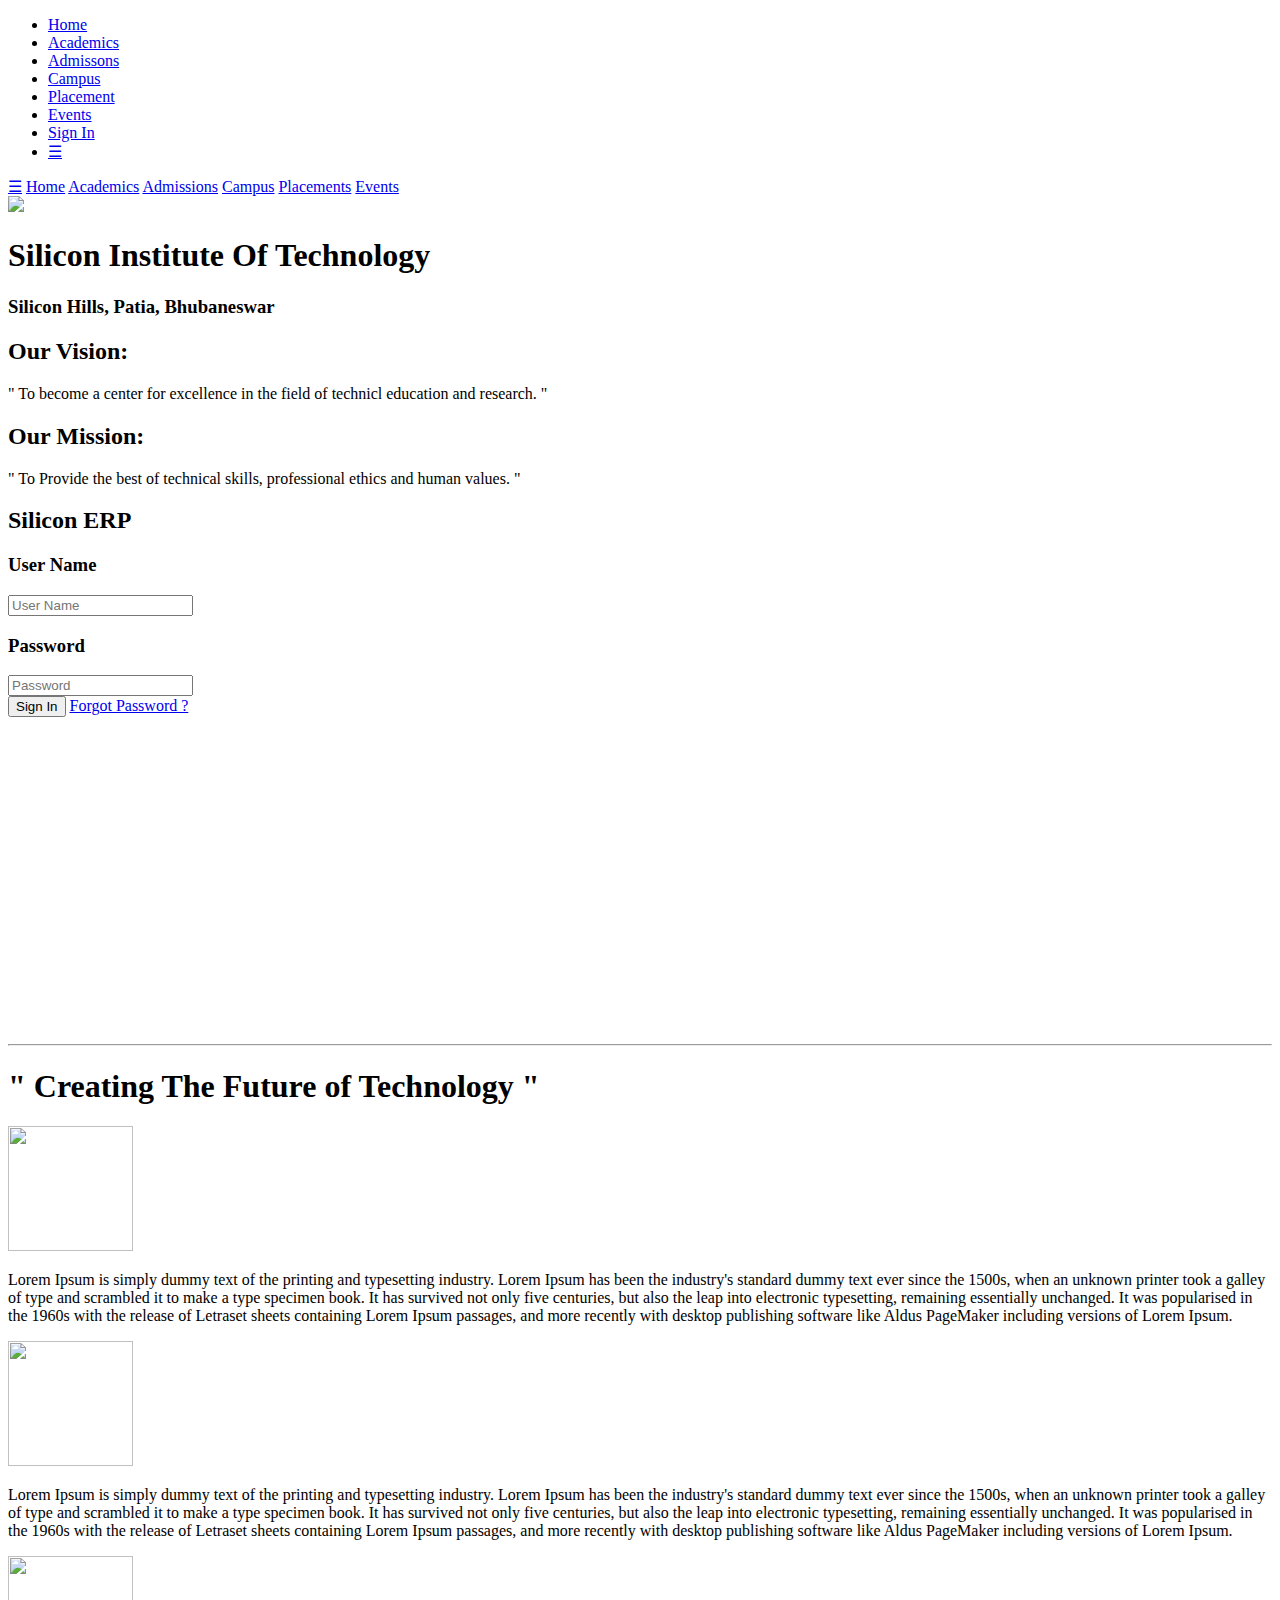
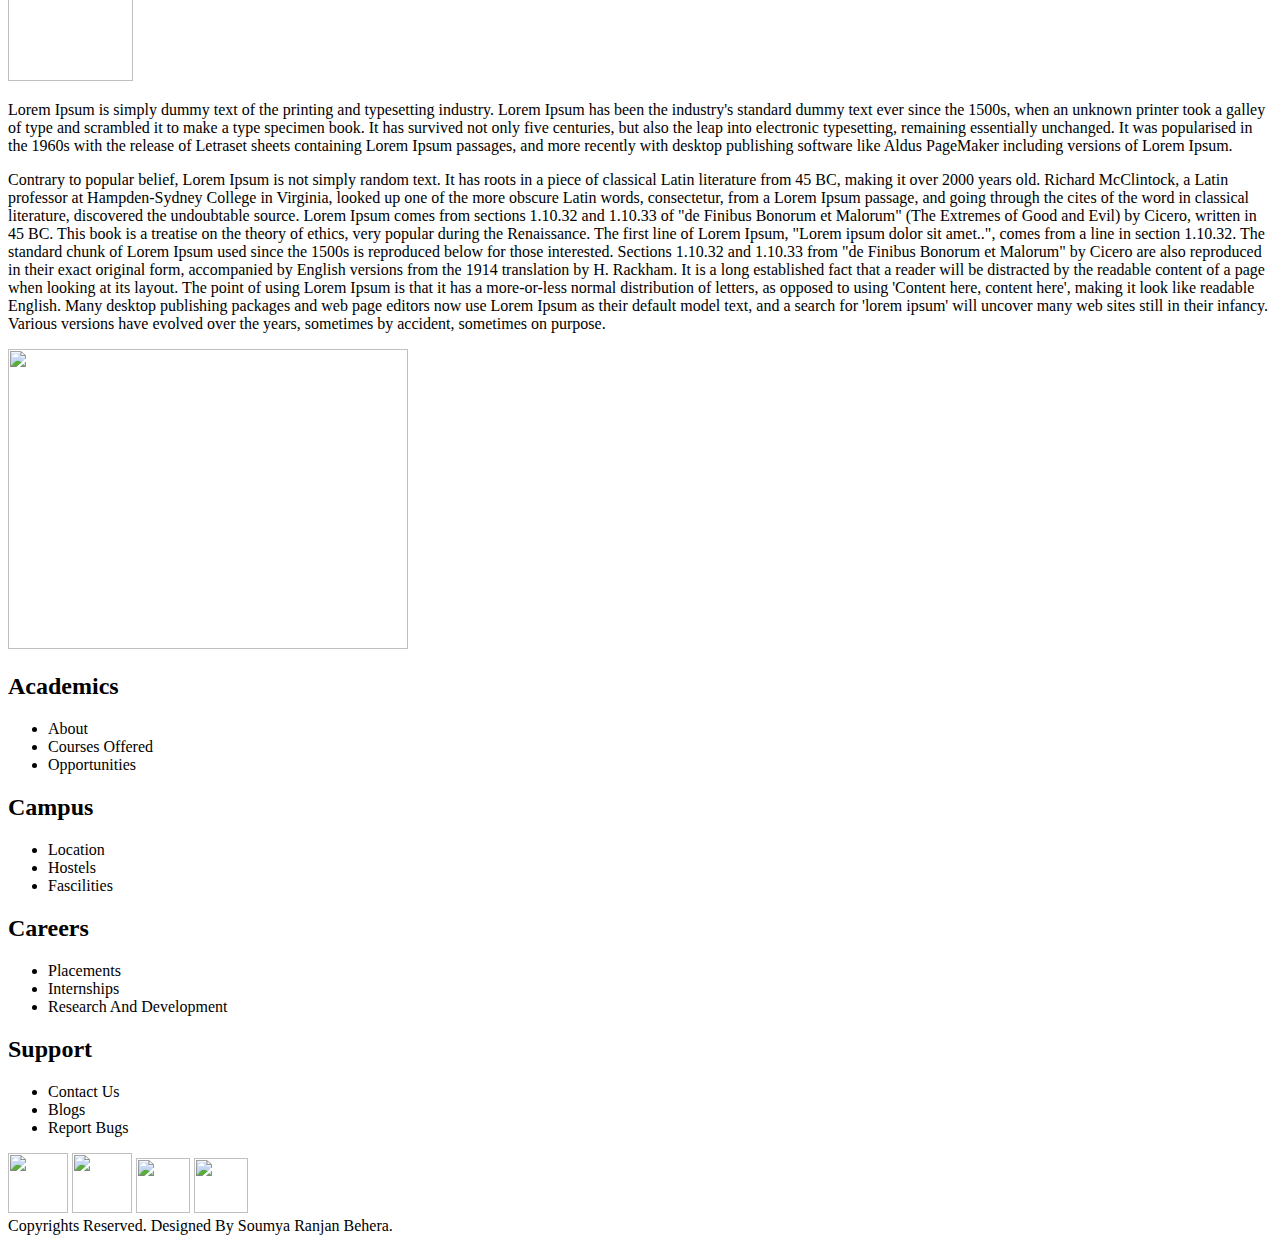
==== index.html @ 95e03e57 "change" ====
<!DOCTYPE html>
<html lang="en">
    <head>
        <title>
        Silicon Institute Of Techology 
        </title>
        <link rel="stylesheet" href="mystyle.css">
        <link href="https://fonts.googleapis.com/css?family=Play" rel="stylesheet">
    </head>
        <body>
              <nav>

                     <ul class="topnav" id="drop">
                           <li><a href="#home">Home</a></li>
                           <li><a href="#academics">Academics</a></li>
                           <li><a href="#admissions">Admissons</a></li>
                           <li><a href="#campus">Campus</a></li>
                           <li><a href="#placement">Placement</a></li>     <li><a href="#Events">Events</a></li>
                           <li class="rightnav"><a href="#Sign In">Sign In</a></li>
                           <li class="ham"><a href="javascript:void(0);" onclick="openNav()">&#9776;</a></li>
                    </ul>
                  
<!--                    new-->
               </nav>
            <div id="mySidenav" class="sidenav">
                  <a href="javascript:void(0)" class="closebtn" onclick="closeNav()">&#9776;</a>
                  <a href="#">Home</a>
                  <a href="#">Academics</a>
                  <a href="#">Admissions</a>
                  <a href="#">Campus</a>
                  <a href="#">Placements</a>
                  <a href="#">Events</a>
            </div>
            <header>
                  <div class="row row1">
                        <div class="col-2">
                            <img class="logoimg" src="http://www.kampuzz.com/images/logo/KP54c5765072f025435.jpeg">

                        </div>
                        <div class="col-10">
                            <h1 class="top">Silicon Institute Of Technology</h1>
                            <h3 class="top">Silicon Hills, Patia, Bhubaneswar</h3>
                        </div>
                    </div>
            </header>
            <div class="row">
                <div class="col-6" id="vision">
                    <h2>Our Vision:</h2>
                    <p>" To become a center for excellence in the field of technicl education and research. "</p>
                </div>
                <div class="col-6" id="mission">
                    <h2>Our Mission:</h2>
                    <p>" To Provide the best of technical skills, professional ethics and human values. "</p>
                </div>
            </div>
            <div class="container" id="section-1-gradient">
                <div class="row">
                    <div class="col-6">
                        <div class="leftside">
                            <h2 class="erp">Silicon ERP</h2>
                        </div>
                        <form>
                            <div class="leftside">
                                <h3>User Name</h3>
                                <input class="inputbox" type="text" placeholder="User Name">
                                <h3>Password</h3>
                                <input class="inputbox" type="password" placeholder="Password"><br>
                                <button type="button" class="signin"> Sign In</button>
                                <h7><a href="#ForgotPassword">Forgot Password ?</a></h7>
                            </div>
                        </form>
                    </div>
                    <div class="col-6">
                        <div class="rightside">
                            <div class="videocontainer">
                                <iframe width="560" height="315" src="https://www.youtube.com/embed/hcuam41WJdw" frameborder="0" allowfullscreen></iframe>
                            </div>
                        </div>
                    </div>
                </div>
            </div>
            <hr>
            <header>
                <h1 class="mainbodyhead">" Creating The Future of Technology "</h1>
            </header>
            <div class="container">
                <div class="row">
                    <div class="col-4">
                        <div class="box">
                            <div class="boxicon">
                                <img src="css3.png" height="125px" width="125px">
                            </div>
                            <label>
                                <p>Lorem Ipsum is simply dummy text of the printing and typesetting industry. Lorem Ipsum has been the industry's standard dummy text ever since the 1500s, when an unknown printer took a galley of type and scrambled it to make a type specimen book. It has survived not only five centuries, but also the leap into electronic typesetting, remaining essentially unchanged. It was popularised in the 1960s with the release of Letraset sheets containing Lorem Ipsum passages, and more recently with desktop publishing software like Aldus PageMaker including versions of Lorem Ipsum.</p>
                            
                            </label>
                        
                        </div>
                    
                    </div>
                     <div class="col-4">
                        <div class="box">
                            <div class="boxicon">
                                <img src="flask.png" height="125px" width="125px">
                            </div>
                            <label>
                                <p>Lorem Ipsum is simply dummy text of the printing and typesetting industry. Lorem Ipsum has been the industry's standard dummy text ever since the 1500s, when an unknown printer took a galley of type and scrambled it to make a type specimen book. It has survived not only five centuries, but also the leap into electronic typesetting, remaining essentially unchanged. It was popularised in the 1960s with the release of Letraset sheets containing Lorem Ipsum passages, and more recently with desktop publishing software like Aldus PageMaker including versions of Lorem Ipsum.</p>
                            
                            </label>
                        
                        </div>
                    
                    </div>
                     <div class="col-4">
                        <div class="box">
                            <div class="boxicon">
                                <img src="HTML_Logo.png" height="125px" width="125px">
                            </div>
                            <label>
                                <p>Lorem Ipsum is simply dummy text of the printing and typesetting industry. Lorem Ipsum has been the industry's standard dummy text ever since the 1500s, when an unknown printer took a galley of type and scrambled it to make a type specimen book. It has survived not only five centuries, but also the leap into electronic typesetting, remaining essentially unchanged. It was popularised in the 1960s with the release of Letraset sheets containing Lorem Ipsum passages, and more recently with desktop publishing software like Aldus PageMaker including versions of Lorem Ipsum.</p>
                            
                            </label>
                        
                        </div>
                    
                    </div>
                
                </div>
            
            </div>
            <div class="container">
                <div class="row">
                    <div class="col-7">
                        <article>
                            <p>Contrary to popular belief, Lorem Ipsum is not simply random text. It has roots in a piece of classical Latin literature from 45 BC, making it over 2000 years old. Richard McClintock, a Latin professor at Hampden-Sydney College in Virginia, looked up one of the more obscure Latin words, consectetur, from a Lorem Ipsum passage, and going through the cites of the word in classical literature, discovered the undoubtable source. Lorem Ipsum comes from sections 1.10.32 and 1.10.33 of "de Finibus Bonorum et Malorum" (The Extremes of Good and Evil) by Cicero, written in 45 BC. This book is a treatise on the theory of ethics, very popular during the Renaissance. The first line of Lorem Ipsum, "Lorem ipsum dolor sit amet..", comes from a line in section 1.10.32.

                            The standard chunk of Lorem Ipsum used since the 1500s is reproduced below for those interested. Sections 1.10.32 and 1.10.33 from "de Finibus Bonorum et Malorum" by Cicero are also reproduced in their exact original form, accompanied by English versions from the 1914 translation by H. Rackham.
                            
                            It is a long established fact that a reader will be distracted by the readable content of a page when looking at its layout. The point of using Lorem Ipsum is that it has a more-or-less normal distribution of letters, as opposed to using 'Content here, content here', making it look like readable English. Many desktop publishing packages and web page editors now use Lorem Ipsum as their default model text, and a search for 'lorem ipsum' will uncover many web sites still in their infancy. Various versions have evolved over the years, sometimes by accident, sometimes on purpose.</p>
                        </article>
                    </div>
                    <div class="col-5">
                        <div class="articlepic">
                            <img src="NewTechnology.jpg" height="300" width="400">
                        </div>
                    </div>
                </div>
            </div>
            <footer>
                <div class="row">
                    <div class="col-3">
                        <h2>Academics</h2>
                        <ul class="footnote">
                            <li>About</li>
                            <li>Courses Offered</li>
                            <li>Opportunities</li>
                        </ul>
                    </div>
                    <div class="col-3">
                        <h2>Campus</h2>
                        <ul class="footnote">
                            <li>Location</li>
                            <li>Hostels</li>
                            <li>Fascilities</li>
                        </ul>
                    </div>
                    <div class="col-3">
                        <h2>Careers</h2>
                        <ul class="footnote">
                            <li>Placements</li>
                            <li>Internships</li>
                            <li>Research And Development</li>
                        </ul>
                    </div>
                    <div class="col-3">
                        <h2>Support</h2>
                        <ul class="footnote">
                            <li>Contact Us</li>
                            <li>Blogs</li>
                            <li>Report Bugs</li>
                        </ul>
                    </div>
                </div>
                <div class="row footicons">
                    <div class="col-12">
                        <img src="Gmail-Icon.ico" height="60px" width="60px">
                        <img src="facebook.ico" height="60px" width="60px">
                        <img class="gplus" src="Google+.png" height="55px" width="54px">
                        <img class="linkedin" src="linkedin.png" height="55px" width="54px">
                    </div>
                </div>
                <div class="row copyright">
                    <div class="col-12">
                        <h7>Copyrights Reserved. Designed By Soumya Ranjan Behera.</h7>
                    </div>
                </div>
        
            
            </footer>
            
                  
<!--           Java Script Section         -->
           <script>
                   function DropDown(){
                   var x=document.getElementById("drop");
                   if(x.className=== "topnav"){
                       x.className+= " responsive";
                       
                   } else{
                       x.className= "topnav";
                   }
                        
               }
               function openNav() {
                       document.getElementById("mySidenav").style.width = "250px";
               }
               function closeNav() {
                        document.getElementById("mySidenav").style.width = "0";
               }

            </script> 
<!--            END of JavaScripts-->
            
           
        </body>

</html>
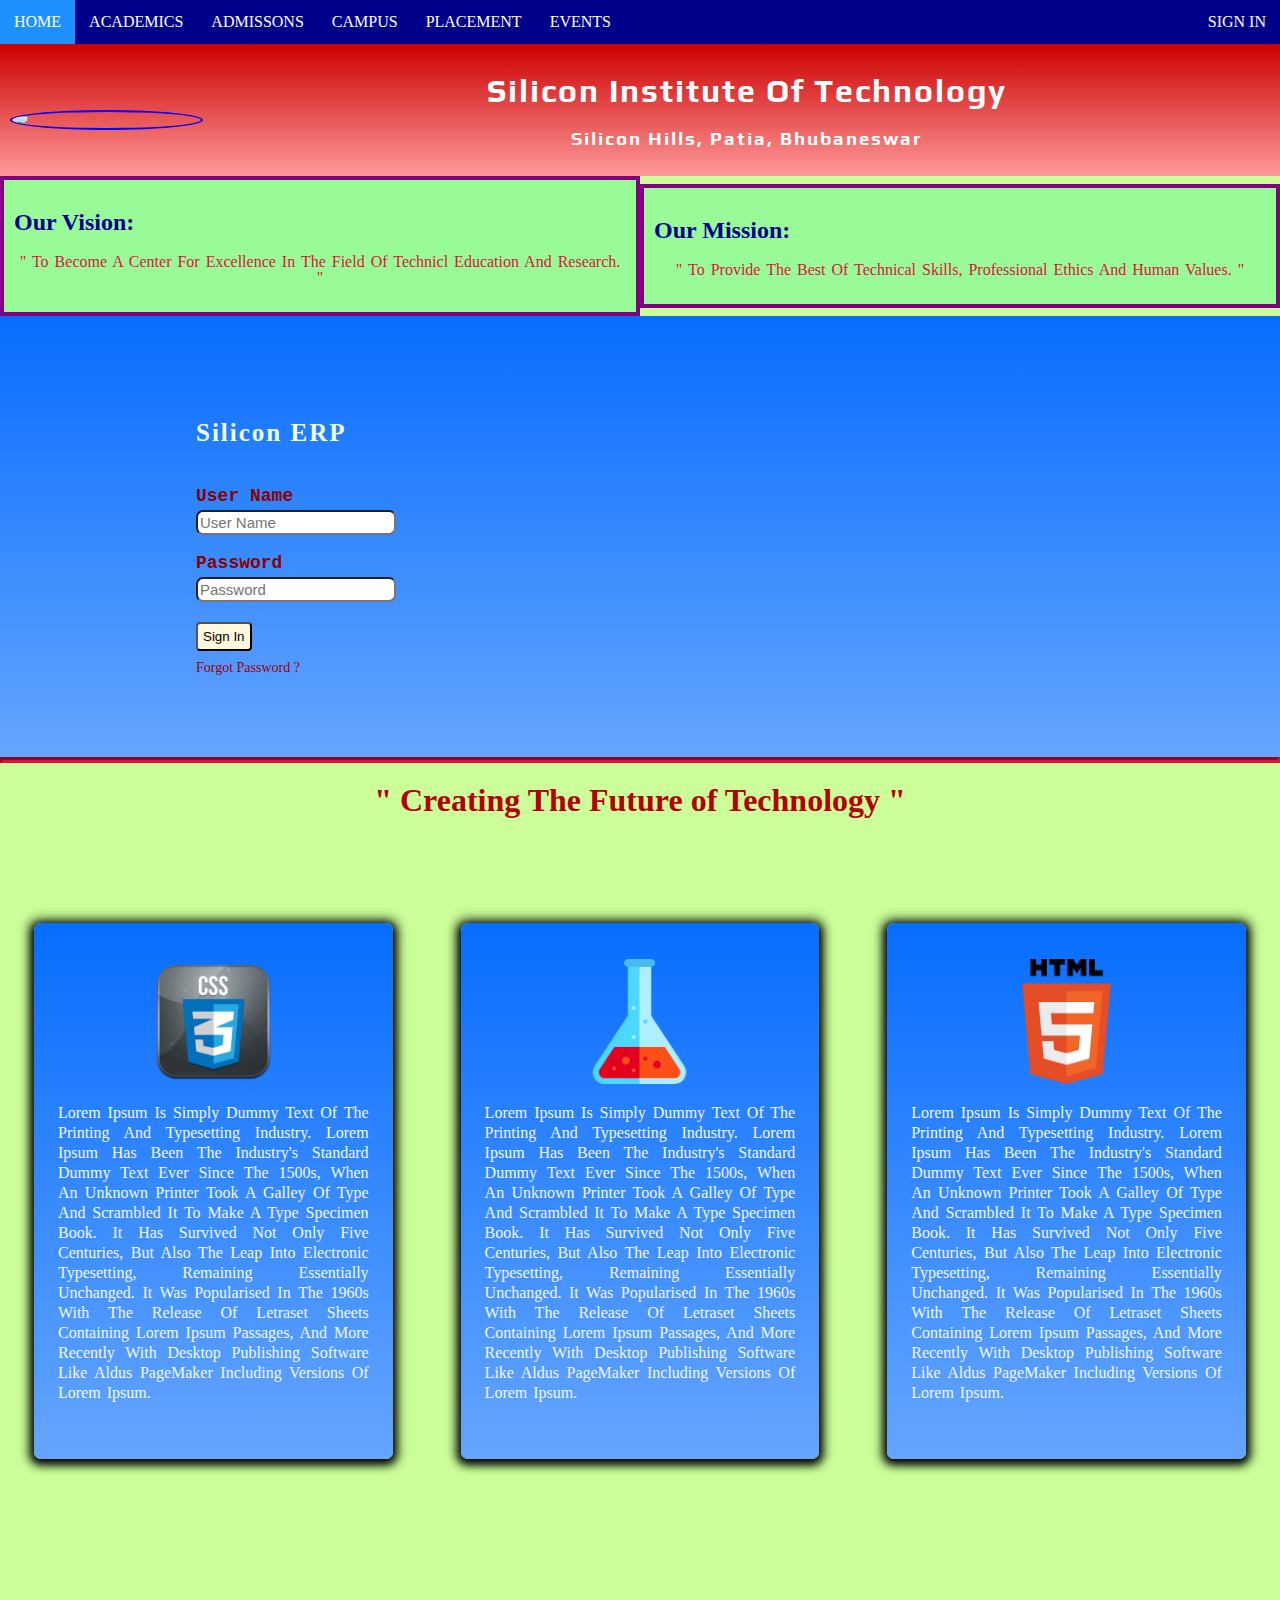
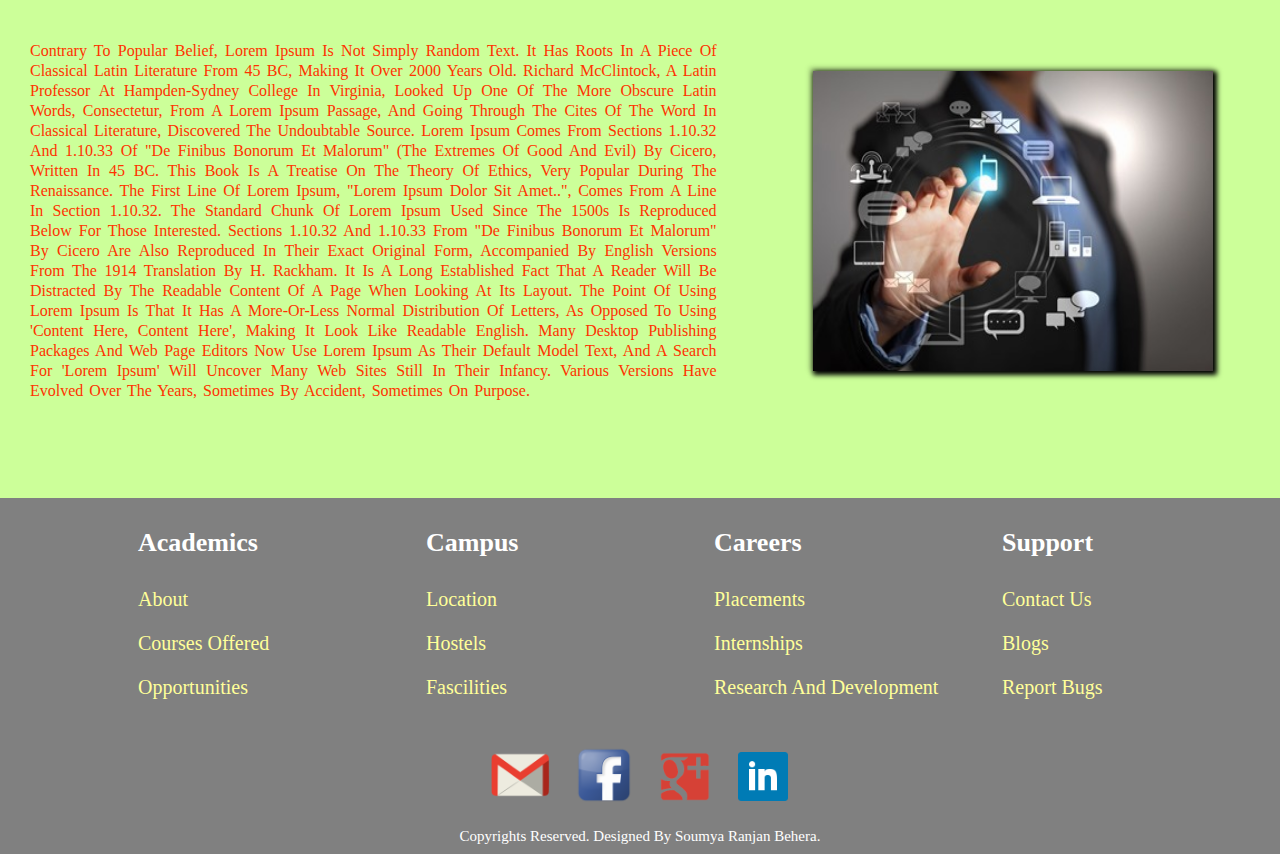
==== commit 858a2cc5: "organized" ====
--- a/index.html
+++ b/index.html
@@ -4,18 +4,19 @@
         <title>
         Silicon Institute Of Techology 
         </title>
-        <link rel="stylesheet" href="mystyle.css">
+        <link rel="stylesheet" href="css/mystyle.css">
         <link href="https://fonts.googleapis.com/css?family=Play" rel="stylesheet">
     </head>
         <body>
               <nav>
-
+<!--                  This is a new commit        -->
                      <ul class="topnav" id="drop">
                            <li><a href="#home">Home</a></li>
                            <li><a href="#academics">Academics</a></li>
                            <li><a href="#admissions">Admissons</a></li>
                            <li><a href="#campus">Campus</a></li>
-                           <li><a href="#placement">Placement</a></li>     <li><a href="#Events">Events</a></li>
+                           <li><a href="#placement">Placement</a></li>     
+                           <li><a href="#Events">Events</a></li>
                            <li class="rightnav"><a href="#Sign In">Sign In</a></li>
                            <li class="ham"><a href="javascript:void(0);" onclick="openNav()">&#9776;</a></li>
                     </ul>
@@ -88,7 +89,7 @@
                     <div class="col-4">
                         <div class="box">
                             <div class="boxicon">
-                                <img src="css3.png" height="125px" width="125px">
+                                <img src="./assets/css3.png" height="125px" width="125px">
                             </div>
                             <label>
                                 <p>Lorem Ipsum is simply dummy text of the printing and typesetting industry. Lorem Ipsum has been the industry's standard dummy text ever since the 1500s, when an unknown printer took a galley of type and scrambled it to make a type specimen book. It has survived not only five centuries, but also the leap into electronic typesetting, remaining essentially unchanged. It was popularised in the 1960s with the release of Letraset sheets containing Lorem Ipsum passages, and more recently with desktop publishing software like Aldus PageMaker including versions of Lorem Ipsum.</p>
@@ -101,7 +102,7 @@
                      <div class="col-4">
                         <div class="box">
                             <div class="boxicon">
-                                <img src="flask.png" height="125px" width="125px">
+                                <img src="./assets/flask.png" height="125px" width="125px">
                             </div>
                             <label>
                                 <p>Lorem Ipsum is simply dummy text of the printing and typesetting industry. Lorem Ipsum has been the industry's standard dummy text ever since the 1500s, when an unknown printer took a galley of type and scrambled it to make a type specimen book. It has survived not only five centuries, but also the leap into electronic typesetting, remaining essentially unchanged. It was popularised in the 1960s with the release of Letraset sheets containing Lorem Ipsum passages, and more recently with desktop publishing software like Aldus PageMaker including versions of Lorem Ipsum.</p>
@@ -114,7 +115,7 @@
                      <div class="col-4">
                         <div class="box">
                             <div class="boxicon">
-                                <img src="HTML_Logo.png" height="125px" width="125px">
+                                <img src="./assets/HTML_Logo.png" height="125px" width="125px">
                             </div>
                             <label>
                                 <p>Lorem Ipsum is simply dummy text of the printing and typesetting industry. Lorem Ipsum has been the industry's standard dummy text ever since the 1500s, when an unknown printer took a galley of type and scrambled it to make a type specimen book. It has survived not only five centuries, but also the leap into electronic typesetting, remaining essentially unchanged. It was popularised in the 1960s with the release of Letraset sheets containing Lorem Ipsum passages, and more recently with desktop publishing software like Aldus PageMaker including versions of Lorem Ipsum.</p>
@@ -141,7 +142,7 @@
                     </div>
                     <div class="col-5">
                         <div class="articlepic">
-                            <img src="NewTechnology.jpg" height="300" width="400">
+                            <img src="./assets/NewTechnology.jpg" height="300" width="400">
                         </div>
                     </div>
                 </div>
@@ -183,10 +184,10 @@
                 </div>
                 <div class="row footicons">
                     <div class="col-12">
-                        <img src="Gmail-Icon.ico" height="60px" width="60px">
-                        <img src="facebook.ico" height="60px" width="60px">
-                        <img class="gplus" src="Google+.png" height="55px" width="54px">
-                        <img class="linkedin" src="linkedin.png" height="55px" width="54px">
+                        <img src="./assets/Gmail-Icon.ico" height="60px" width="60px">
+                        <img src="./assets/facebook.ico" height="60px" width="60px">
+                        <img class="gplus" src="./assets/Google+.png" height="55px" width="54px">
+                        <img class="linkedin" src="./assets/linkedin.png" height="55px" width="54px">
                     </div>
                 </div>
                 <div class="row copyright">
@@ -216,6 +217,7 @@
                }
                function closeNav() {
                         document.getElementById("mySidenav").style.width = "0";
+                         
                }
 
             </script> 
@@ -224,4 +226,4 @@
            
         </body>
 
-</html>+</html>
--- a/css/mystyle.css
+++ b/css/mystyle.css
@@ -0,0 +1,431 @@
+/*######### Body Defaults #########*/
+nav,
+footer,
+header {
+    display: block;
+}
+body {
+    line-height: 1;
+    margin: 0;
+    background-color: #ccff99;
+}
+nav{
+    width: 100%;
+    margin: 0;
+}
+hr {
+    margin: 0;
+    color: crimson;
+    border-width: medium;
+    border-color: crimson;
+}
+/*########### My Styles ###########*/
+.sidenav {
+    display: none;
+}
+nav .topnav{
+    
+    background-color: darkblue;
+    overflow: hidden;
+    margin: 0;
+    padding: 0;
+}
+ul.topnav li{
+    list-style: none;
+    float: left;
+
+}
+ul.topnav li.rightnav{
+    float: right;
+}
+
+ul.topnav li a{
+    text-decoration: none;
+    color: white;
+    display: block;
+    min-height: 16px;
+    text-align: center;
+    padding: 14px;
+    text-transform: uppercase;
+    width: 100%
+}
+ul.topnav li a:hover{
+    background-color: dodgerblue;
+}
+.logoimg{
+    margin-top: 20px;
+    border: 2px solid blue;
+    border-radius: 50%;
+    display: block;
+    width: 100%;
+    min-width: 50%;
+}
+ul.topnav li.ham{
+    display: none;
+}
+
+.container{
+    width: 100%;
+    margin: auto;
+    padding-top: 4%;
+    padding-bottom: 4%;
+    
+}
+#section-1-gradient {
+    background: linear-gradient(#076dff,#65a5ff);
+}
+
+h2.erp {
+    color:azure;
+    font-family:serif;
+    font-size: 25px;
+    margin: 0;
+    line-height: 70px;
+    letter-spacing: 2px;
+}
+.row {
+    
+    display: flex;
+    width: 100%;
+    flex-wrap: wrap;
+    align-items: center;
+}
+.row::after {
+    
+    display: block;
+    clear: both;
+    content: "";
+}
+form h3{
+    margin-bottom: 4px;
+    color:darkred;
+    font-family: monospace;
+    line-height: 20px;
+    font-size: 18px;
+}
+input[type="text"],
+input[type="password"]{
+    font-size: 15px;
+    width: 200px;
+    min-width: 100px;
+    padding: 2px;
+    border-radius: 7px;
+}
+
+form h7 a {
+    font-size: 14px;
+    color: #990000;
+    text-decoration: none;
+}
+ 
+
+
+.col-1 { width: 8.33%;}
+.col-2 { width: 16.66%;}
+.col-3 { width: 25%;}
+.col-4 { width: 33.33%;}
+.col-5 { width: 41.66%;}
+.col-6 { width: 50%;}
+.col-7 { width: 58.33%;}
+.col-8 { width: 66.66%;}
+.col-9 { width: 75%;}
+.col-10 { width: 83.33%;}
+.col-11 { width: 91.66%;}
+.col-12 { width: 100%;}
+
+
+* {
+    
+    box-sizing: border-box;
+}
+
+[class*="col-"]{
+    
+    border: 2px;
+    padding: 10px;
+}
+/*##### Headers ########*/
+.top{
+    display: block;
+    text-align: center;
+    font-family: 'Play', sans-serif;
+    color: white;
+    letter-spacing: 2px;
+}
+
+h2{
+    color: darkblue;
+}
+.row1{
+    background: linear-gradient(to bottom, #cc0000 0%, #ff9999 100%);
+}
+
+p{
+    text-align: center;
+    font-family: fantasy;
+    color: crimson;
+    text-transform: capitalize;
+    word-spacing: 2px;
+}
+h1.mainbodyhead {
+    text-align: center;
+    font-family: cursive;
+    color: #b30000;
+}
+/*##############################*/
+.row #vision, #mission{
+    background-color: palegreen;
+
+    border: 4px solid purple;
+}
+.leftside{
+    margin-left: 30%;
+}
+button.signin {
+    margin-top: 20px;
+    margin-bottom: 8px;
+    padding: 5px;
+    border-radius: 4px;
+    background-color: cornsilk;
+    color: black;
+    display: block;
+    
+}
+
+div.box {
+    text-align: center;
+    background: linear-gradient(#076dff,#65a5ff);
+    border-radius: 7px;
+    margin: 24px;
+    padding: 36px 24px 40px 24px;
+    box-shadow: 0 0 10px 10px rgba(0,0,0,0.15),
+                0 2px 8px 4px rgba(0,0,0,1);
+}
+div.box label p {
+    text-align: justify;
+    color: aliceblue;
+    font-family: cursive;
+    line-height: 20px;
+}
+div.boxicon {
+    width: 100%;
+}
+div.container article p {
+    text-align: justify;
+    color: #ff3300;
+    font-family: cursive;
+    line-height: 20px;
+    padding: 20px;
+}
+div.articlepic img {
+    display: block;
+    margin: auto;
+    box-shadow: -2px -2px 5px 2px rgba(0,0,0,0.15),
+                2px 2px 5px 2px rgba(0,0,0,1);
+}
+
+/*############ Footer ############*/
+footer {
+    background-color: grey;
+/*    padding-left: 10%;*/
+}
+footer .row {
+    padding-left: 10%;
+}
+footer div.footicons,
+footer div.copyright {
+    padding: 0;
+}
+footer h2 {
+    color: white;
+    font-size: 26px;
+}
+footer ul {
+    list-style: none;
+    text-align: left;
+    padding-left: 0;
+}
+footer ul li {
+    color: #ffff99;
+    font-size: 20px;
+    line-height: 2.2;
+}
+
+footer div.footicons div.col-12 {
+    text-align: center;
+    word-spacing: 20px;
+}
+footer div.col-12 img.gplus,
+footer div.col-12 img.linkedin {
+    padding: 2px;
+    padding-bottom: 4px;
+}
+footer div.copyright .col-12 {
+    text-align: center;
+}
+footer h7 {
+    font-size: 15px;
+    color: white;
+}
+/*################################*/
+
+
+/*############ Mobile view ##########*/
+@media screen and (max-width: 785px)
+{
+    ul.topnav li:not(:nth-child(1)){
+        
+        display: none;
+        
+    }
+    
+  ul.topnav li.ham{
+        
+        display: block;
+        float: right;
+
+    }
+    ul.topnav.responsive li.ham{
+        position: absolute;
+        top: 0;
+        right: 0;
+        
+    }
+
+
+    
+    ul.topnav.responsive{
+            position: relative;
+    }
+    ul.topnav.responsive li{
+        display: inline;
+        float: none;
+    }
+   ul.topnav.responsive li a{
+        display: block;
+        text-align: left;
+    }
+    .sidenav {  
+        display: block;
+        height: 100%;
+        width: 0;
+        position: fixed;
+        z-index: 1;
+        top: 0;
+        right: 0;
+        background-color: #111;
+        overflow-x: hidden;
+        transition: 1.5s;
+        padding-top: 60px;
+}
+
+.sidenav a {
+    padding: 8px 8px 8px 32px;
+    text-decoration: none;
+    font-size: 25px;
+    color: #818181;
+    display: block;
+    transition: 0s;
+}
+
+.sidenav a:hover {
+    color: #f1f1f1;
+}
+
+.sidenav .closebtn {
+/*
+    position: absolute;
+    top: 0;
+    right: 25px;
+    font-size: 36px;
+    margin-left: 50px;
+*/
+    padding: 14px;
+    color: #818181;
+    font-size: 20px;
+    position: absolute;
+    top: 0;
+    right: 0;
+}
+/*
+    ul.topnav.responsive {
+        height: 100%;
+        width: 50%;
+        position: fixed;
+        z-index: 1;
+        top: 0;
+        right: 0;
+        background-color: blue;
+        overflow-x: hidden;
+        transition: 2.5s;
+        padding-top: 15px;
+}
+
+ul.topnav.responsive li a {
+    padding: 8px 8px 8px 32px;
+    text-decoration: none;
+    font-size: 18px;
+    color: #fff;
+    display: block;
+    transition: 0.3s;
+    text-align: left;
+}
+*/
+    .col-6 {
+        width: 100%;
+        margin: 0;
+    }
+    div.leftside, 
+    div.rightside {
+        margin: 15px;
+    }
+    input[type="text"],
+    input[type="password"] {
+        width: 200px;
+    }
+    
+    .videocontainer iframe {
+        position: relative;
+        width: 100%;
+        margin: 0;
+        overflow: hidden;
+    }
+    
+    .col-4,
+    .col-7,
+    .col-5,
+    .col-2,
+    .col-10 {
+        width: 100%;
+        margin: 0;
+    }
+    .col-2 {
+        text-align: center;
+    }
+    .logoimg {
+        width: 25%;
+        min-width: 70px;
+        margin: auto;
+    }
+    footer .col-3 {
+        width: 50%;
+        display: block;
+    }
+    div.box {
+        padding: 5px;
+        display: block;
+    }
+    article p {
+        font-size: 15px;
+    }
+    div.articlepic img {
+        width: 100%;
+    }
+    div.articlepic {
+        margin: 2px;
+    }
+    
+}
+    
+    
+    
